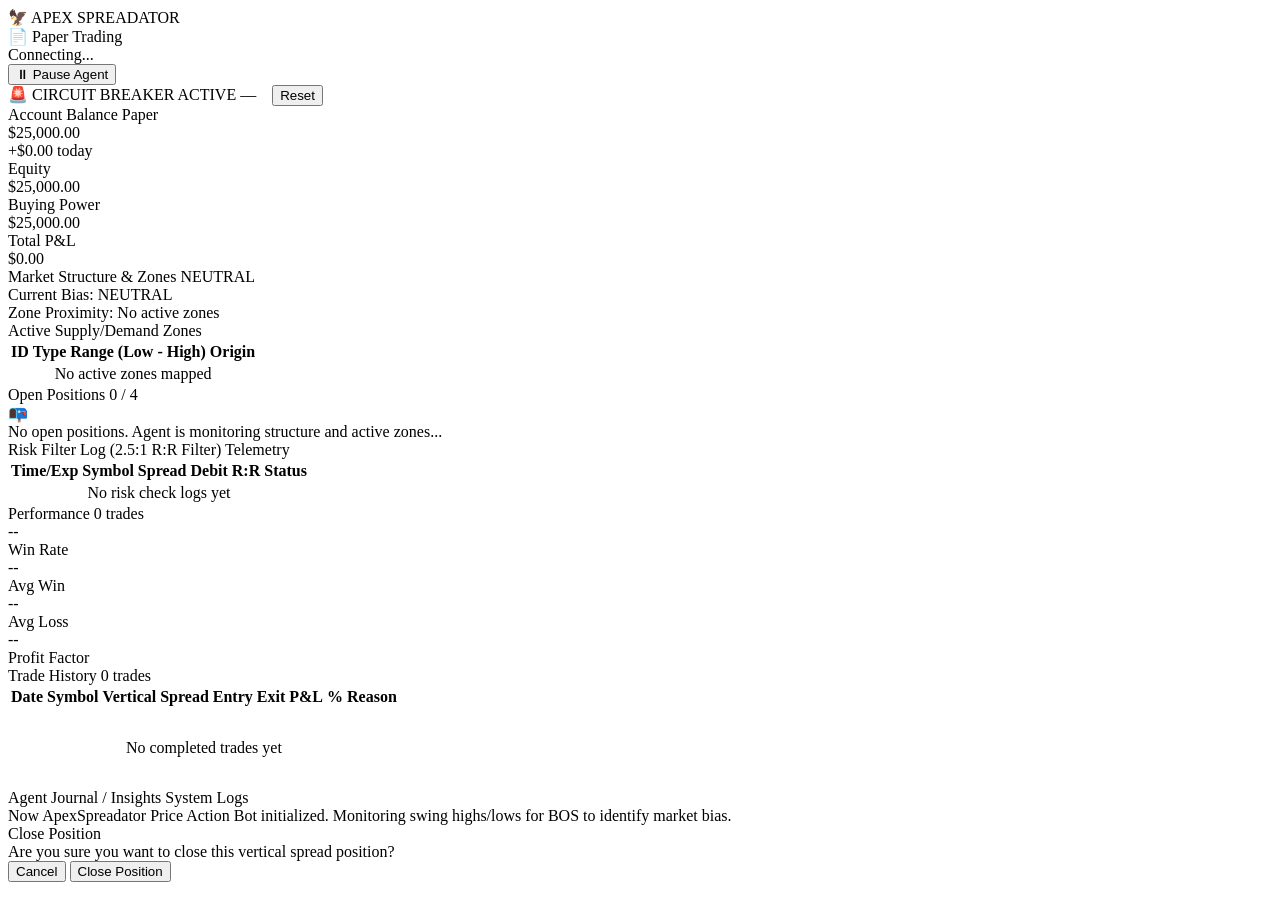
==== dashboard/static/index.html @ 74fff660 "Refactor TradingGod to ApexSpreadator: Bidirectional Price Action strategy with Monte Carlo dashboar" ====
<!DOCTYPE html>
<html lang="en">
<head>
    <meta charset="UTF-8">
    <meta name="viewport" content="width=device-width, initial-scale=1.0">
    <meta name="description" content="ApexSpreadator — Price Action & Vertical Spread Trading Dashboard">
    <title>ApexSpreadator Trading Console</title>
    <link rel="stylesheet" href="/static/styles.css">
    <link rel="icon" href="data:image/svg+xml,<svg xmlns='http://www.w3.org/2000/svg' viewBox='0 0 100 100'><text y='.9em' font-size='90'>🦅</text></svg>">
</head>
<body>
    <!-- Header -->
    <header class="header" id="header">
        <div class="header-left">
            <div class="logo">🦅 APEX SPREADATOR</div>
            <span class="mode-badge paper" id="modeBadge">📄 Paper Trading</span>
            <div class="connection-status">
                <span class="status-dot" id="statusDot"></span>
                <span id="connectionText">Connecting...</span>
            </div>
        </div>
        <div class="header-right">
            <button class="btn btn-primary" id="btnPause" onclick="togglePause()">
                ⏸ Pause Agent
            </button>
            <span class="time-display" id="timeDisplay" style="font-family: var(--font-mono); font-size: 0.85rem; color: var(--text-secondary);"></span>
        </div>
    </header>

    <!-- Circuit Breaker Banner -->
    <div class="circuit-breaker-banner" id="circuitBreakerBanner">
        🚨 CIRCUIT BREAKER ACTIVE — <span id="circuitBreakerReason"></span>
        <button class="btn btn-danger" onclick="resetCircuitBreaker()" style="margin-left: 12px;">Reset</button>
    </div>

    <!-- Dashboard Grid -->
    <main class="dashboard">
        <!-- Account Balance Card -->
        <div class="card account-card">
            <div class="card-header">
                <span class="card-title">Account Balance</span>
                <span class="card-badge" id="accountMode">Paper</span>
            </div>
            <div class="balance-display" id="balance">$25,000.00</div>
            <div class="balance-change positive" id="dailyPnl">+$0.00 today</div>
            <div class="account-metrics">
                <div class="metric">
                    <div class="metric-label">Equity</div>
                    <div class="metric-value" id="equity">$25,000.00</div>
                </div>
                <div class="metric">
                    <div class="metric-label">Buying Power</div>
                    <div class="metric-value" id="buyingPower">$25,000.00</div>
                </div>
                <div class="metric">
                    <div class="metric-label">Total P&L</div>
                    <div class="metric-value" id="totalPnl">$0.00</div>
                </div>
            </div>
        </div>

        <!-- Market Structure & Zones Card -->
        <div class="card market-structure-card">
            <div class="card-header">
                <span class="card-title">Market Structure & Zones</span>
                <span class="card-badge" id="marketBiasBadge">NEUTRAL</span>
            </div>
            <div class="market-structure-info">
                <div class="bias-container">
                    <span class="bias-label">Current Bias:</span>
                    <span class="bias-value" id="currentBias">NEUTRAL</span>
                </div>
                <div class="proximity-container">
                    <span class="proximity-label">Zone Proximity:</span>
                    <span class="proximity-value" id="zoneProximity">No active zones</span>
                </div>
                <div class="active-zones-list-container">
                    <div class="mini-title">Active Supply/Demand Zones</div>
                    <div class="zones-table-container">
                        <table class="mini-table">
                            <thead>
                                <tr>
                                    <th>ID</th>
                                    <th>Type</th>
                                    <th>Range (Low - High)</th>
                                    <th>Origin</th>
                                </tr>
                            </thead>
                            <tbody id="activeZonesBody">
                                <tr>
                                    <td colspan="4" style="text-align: center; color: var(--text-muted);">No active zones mapped</td>
                                </tr>
                            </tbody>
                        </table>
                    </div>
                </div>
            </div>
        </div>

        <!-- Open Positions Card -->
        <div class="card positions-card">
            <div class="card-header">
                <span class="card-title">Open Positions</span>
                <span class="card-badge" id="positionCount">0 / 4</span>
            </div>
            <div class="position-list" id="positionList">
                <div class="empty-state">
                    <div class="empty-state-icon">📭</div>
                    No open positions. Agent is monitoring structure and active zones...
                </div>
            </div>
        </div>

        <!-- Risk Filter Log Card -->
        <div class="card risk-log-card">
            <div class="card-header">
                <span class="card-title">Risk Filter Log (2.5:1 R:R Filter)</span>
                <span class="card-badge">Telemetry</span>
            </div>
            <div class="risk-log-container" style="max-height: 250px; overflow-y: auto;">
                <table class="mini-table">
                    <thead>
                        <tr>
                            <th>Time/Exp</th>
                            <th>Symbol</th>
                            <th>Spread</th>
                            <th>Debit</th>
                            <th>R:R</th>
                            <th>Status</th>
                        </tr>
                    </thead>
                    <tbody id="riskLogBody">
                        <tr>
                            <td colspan="6" style="text-align: center; color: var(--text-muted);">No risk check logs yet</td>
                        </tr>
                    </tbody>
                </table>
            </div>
        </div>

        <!-- Performance Stats -->
        <div class="card stats-card">
            <div class="card-header">
                <span class="card-title">Performance</span>
                <span class="card-badge" id="totalTrades">0 trades</span>
            </div>
            <div class="stats-grid">
                <div class="stat-item">
                    <div class="stat-value" id="winRate" style="color: var(--accent-cyan);">--</div>
                    <div class="stat-label">Win Rate</div>
                </div>
                <div class="stat-item">
                    <div class="stat-value" id="avgWin" style="color: var(--profit);">--</div>
                    <div class="stat-label">Avg Win</div>
                </div>
                <div class="stat-item">
                    <div class="stat-value" id="avgLoss" style="color: var(--loss);">--</div>
                    <div class="stat-label">Avg Loss</div>
                </div>
                <div class="stat-item">
                    <div class="stat-value" id="profitFactor">--</div>
                    <div class="stat-label">Profit Factor</div>
                </div>
            </div>
        </div>

        <!-- Trade History -->
        <div class="card history-card">
            <div class="card-header">
                <span class="card-title">Trade History</span>
                <span class="card-badge" id="historyCount">0 trades</span>
            </div>
            <div style="max-height: 300px; overflow-y: auto;">
                <table class="history-table">
                    <thead>
                        <tr>
                            <th>Date</th>
                            <th>Symbol</th>
                            <th>Vertical Spread</th>
                            <th>Entry</th>
                            <th>Exit</th>
                            <th>P&L</th>
                            <th>%</th>
                            <th>Reason</th>
                        </tr>
                    </thead>
                    <tbody id="historyBody">
                        <tr>
                            <td colspan="8" style="text-align: center; color: var(--text-muted); padding: 30px;">
                                No completed trades yet
                            </td>
                        </tr>
                    </tbody>
                </table>
            </div>
        </div>

        <!-- Agent Insights -->
        <div class="card insights-card">
            <div class="card-header">
                <span class="card-title">Agent Journal / Insights</span>
                <span class="card-badge">System Logs</span>
            </div>
            <div class="insight-list" id="insightList">
                <div class="insight-item">
                    <span class="insight-time">Now</span>
                    <span class="insight-content">ApexSpreadator Price Action Bot initialized. Monitoring swing highs/lows for BOS to identify market bias.</span>
                </div>
            </div>
        </div>
    </main>

    <!-- Close Position Modal -->
    <div class="modal-overlay" id="closeModal">
        <div class="modal">
            <div class="modal-title">Close Position</div>
            <div class="modal-body" id="closeModalBody">
                Are you sure you want to close this vertical spread position?
            </div>
            <div class="modal-actions">
                <button class="btn" onclick="cancelClose()">Cancel</button>
                <button class="btn btn-danger" onclick="confirmClose()">Close Position</button>
            </div>
        </div>
    </div>

    <script src="/static/app.js"></script>
</body>
</html>
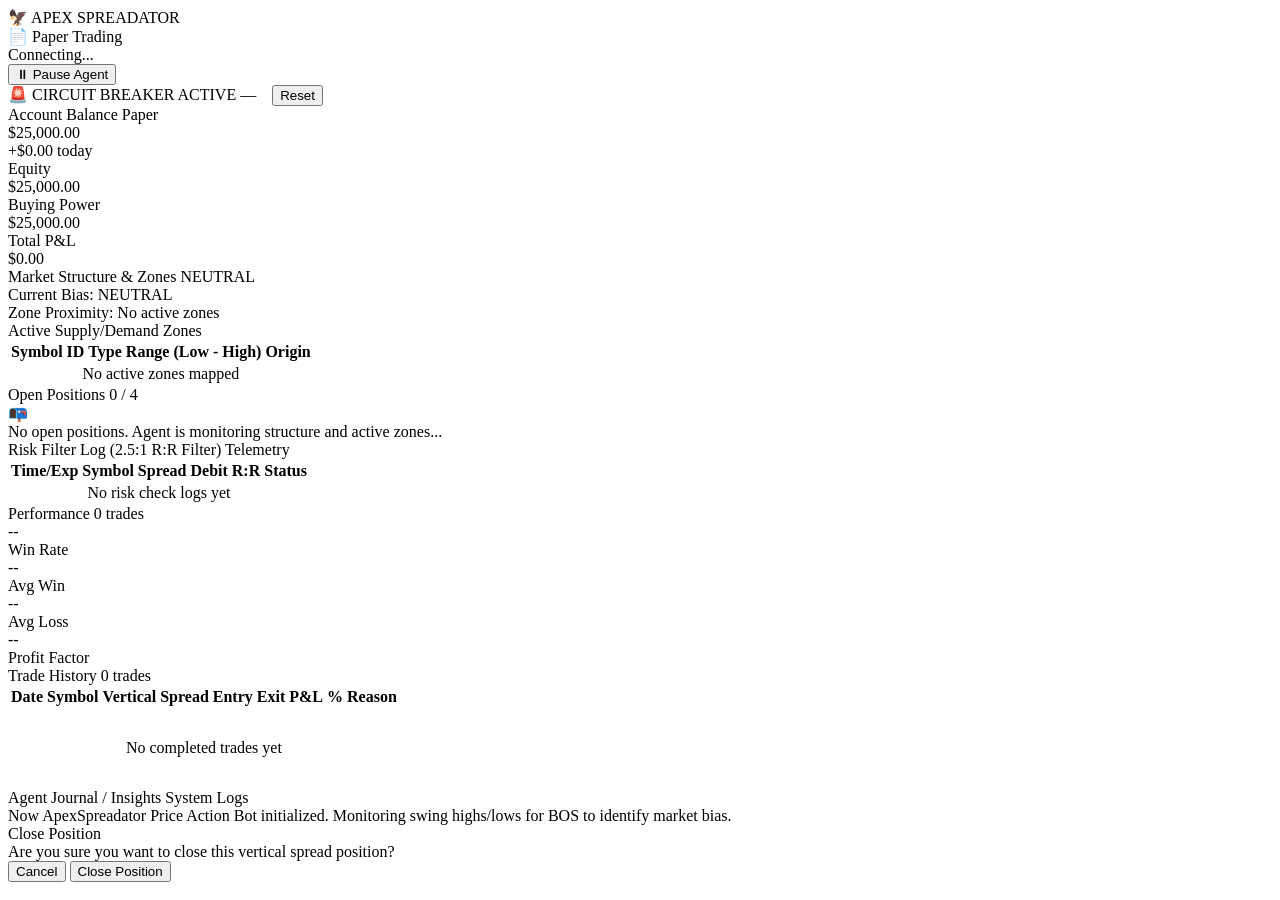
==== commit 0dba8442: "Fix dashboard supply demand zones" ====
--- a/dashboard/static/index.html
+++ b/dashboard/static/index.html
@@ -80,6 +80,7 @@
                         <table class="mini-table">
                             <thead>
                                 <tr>
+                                    <th>Symbol</th>
                                     <th>ID</th>
                                     <th>Type</th>
                                     <th>Range (Low - High)</th>
@@ -88,7 +89,7 @@
                             </thead>
                             <tbody id="activeZonesBody">
                                 <tr>
-                                    <td colspan="4" style="text-align: center; color: var(--text-muted);">No active zones mapped</td>
+                                    <td colspan="5" style="text-align: center; color: var(--text-muted);">No active zones mapped</td>
                                 </tr>
                             </tbody>
                         </table>
